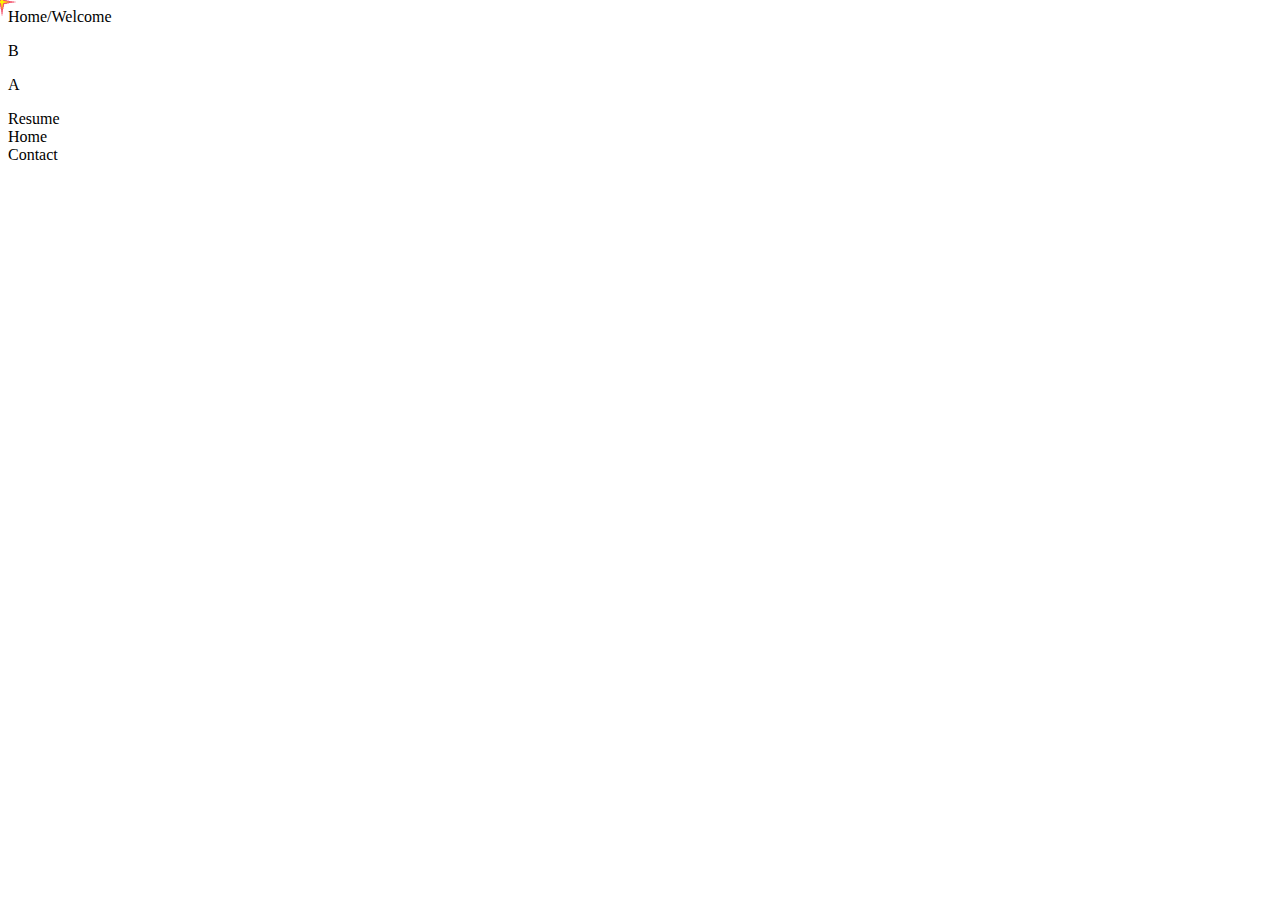
==== help.html @ 0c4b4e7e "as" ====
<!DOCTYPE html>
<html lang="en">
  <head>
    <meta charset="UTF-8" />
    <meta http-equiv="X-UA-Compatible" content="IE=edge" />
    <meta name="viewport" content="width=device-width, initial-scale=1.0" />
    <title>Document</title>
    <link rel="stylesheet" href="help.css" />
  </head>
  <div class="redbox"></div>
  <body>
    <div id="SStar"></div>
    <div id="image" class="redbox">
      <div class="part1"></div>
      <div class="part2"></div>
    </div>
    <div class="text">
      <div class="centertext" id="textbox">Home/Welcome</div>
    </div>
    <div class="botom">
      <div class="controler">
        <div class="arow">
          <div id="arow1" class="null"></div>
          <div id="arow2" class="up"><div class="ScrollUp"></div></div>
          <div id="arow3" class="null"></div>
          <div id="arow4" class="left"><div class="ScrollLeft"></div></div>
          <div id="arow5" class="center"></div>
          <div id="arow6" class="right"><div class="ScrollRight"></div></div>
          <div id="arow7" class="null"></div>
          <div id="arow8" class="down"><div class="ScrollDown"></div></div>
          <div id="arow9" class="null"></div>
        </div>
      </div>
      <div class="game">
        <div id="box"></div>
      </div>
      <div class="buttons">
        <div class="A_B_button">
          <div id="butt1" class="NullButt"></div>
          <div id="butt2" class="RedButtB">
            <div class="B-img">
              <!-- <img src="BTquestion-mark.png" alt="" /> -->
              <p>B</p>
            </div>
          </div>
          <div id="butt3" class="RedButtA">
            <div class="A-img">
              <!-- <img src="BTResume.png" alt="" /> -->
              <p>A</p>
            </div>
          </div>
          <div id="butt4" class="NullButt"></div>
        </div>
      </div>
    </div>
    <div class="BottomThree">
      <div class="Resume">Resume</div>
      <div class="Home">Home</div>
      <div class="Contact">Contact</div>
    </div>
  </body>
  <script src="help.js"></script>
</html>
---- help.css ----
/* .trail { 
    position: absolute;
    height: 6px; width: 6px;
    border-radius: 3px;
    background: teal;
  } */

  .trail { 
    width: calc(28px);
    height: calc(28px);
    position: absolute;
    background-image: url(MSstar.png);
    background-size: cover;
    z-index: 3;
    pointer-events: none;
 }
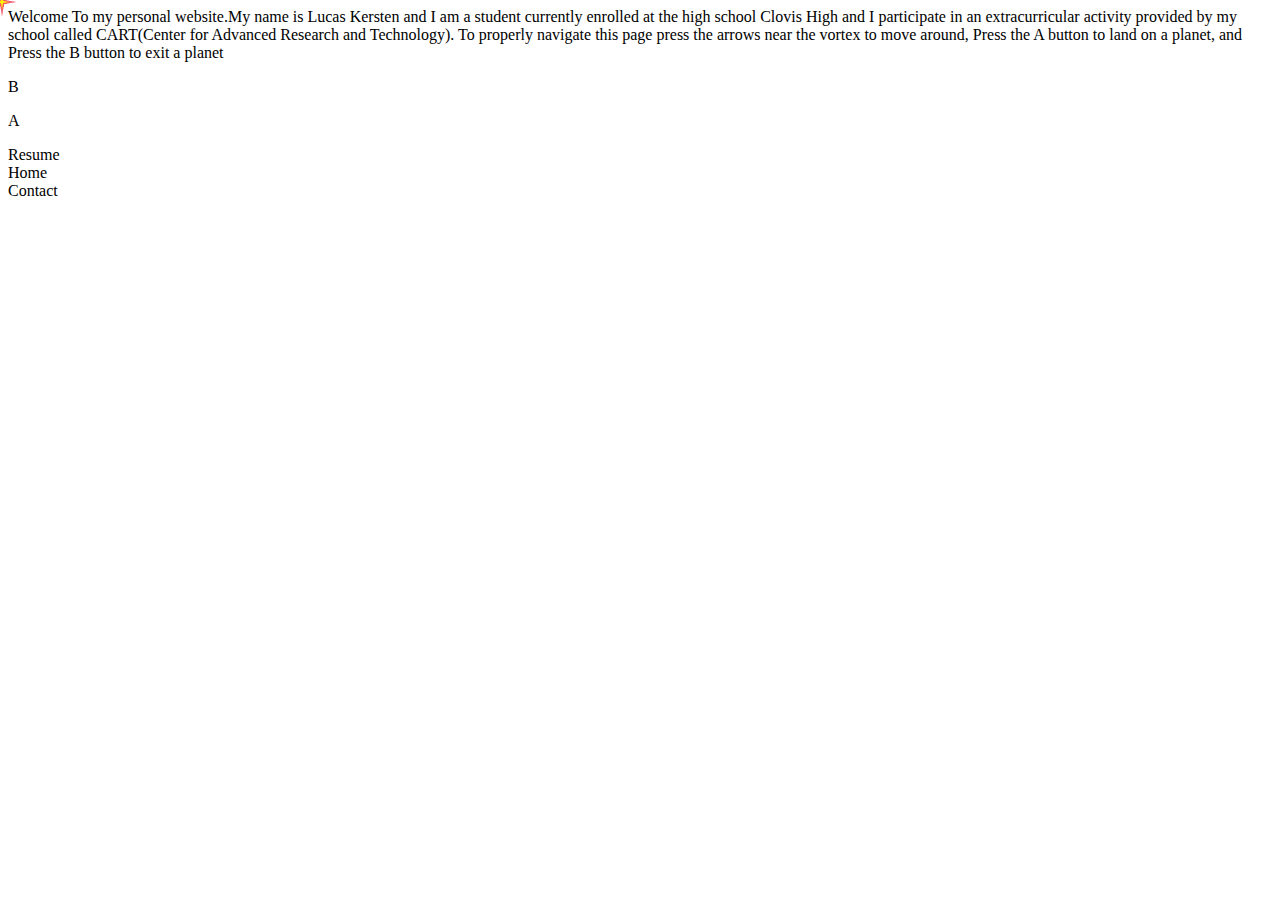
==== commit cfd11750: "ad" ====
--- a/help.html
+++ b/help.html
@@ -7,15 +7,15 @@
     <title>Document</title>
     <link rel="stylesheet" href="help.css" />
   </head>
+  <div id="SStar"></div>
   <div class="redbox"></div>
   <body>
-    <div id="SStar"></div>
     <div id="image" class="redbox">
       <div class="part1"></div>
       <div class="part2"></div>
     </div>
     <div class="text">
-      <div class="centertext" id="textbox">Home/Welcome</div>
+      <div class="centertext" id="textbox">Welcome To my personal website.My name is Lucas Kersten and I am a student currently enrolled at the high school Clovis High and I participate in an extracurricular activity provided by my school called CART(Center for Advanced Research and Technology). To properly navigate this page press the arrows near the vortex to move around, Press the A button to land on a planet, and Press the B button to exit a planet</div>
     </div>
     <div class="botom">
       <div class="controler">
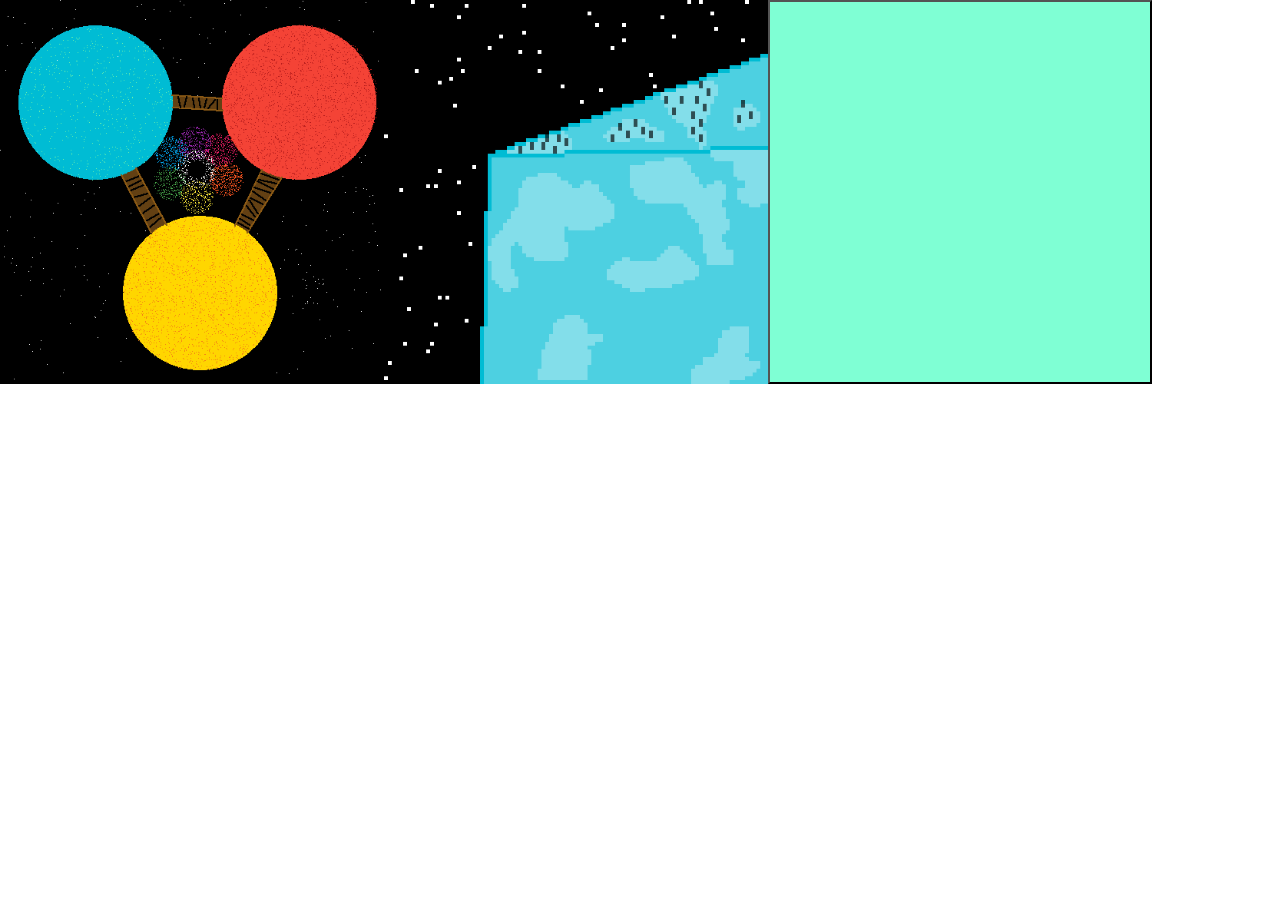
==== commit 4ce32991: "asd" ====
--- a/help.html
+++ b/help.html
@@ -1,63 +1,25 @@
 <!DOCTYPE html>
 <html lang="en">
   <head>
-    <meta charset="UTF-8" />
-    <meta http-equiv="X-UA-Compatible" content="IE=edge" />
-    <meta name="viewport" content="width=device-width, initial-scale=1.0" />
-    <title>Document</title>
+    <title>Bootstrap Example</title>
+    <meta charset="utf-8" />
+    <meta name="viewport" content="width=device-width, initial-scale=1" />
+    <script src="help.js"></script>
     <link rel="stylesheet" href="help.css" />
   </head>
-  <div id="SStar"></div>
-  <div class="redbox"></div>
   <body>
-    <div id="image" class="redbox">
-      <div class="part1"></div>
-      <div class="part2"></div>
-    </div>
-    <div class="text">
-      <div class="centertext" id="textbox">Welcome To my personal website.My name is Lucas Kersten and I am a student currently enrolled at the high school Clovis High and I participate in an extracurricular activity provided by my school called CART(Center for Advanced Research and Technology). To properly navigate this page press the arrows near the vortex to move around, Press the A button to land on a planet, and Press the B button to exit a planet</div>
-    </div>
-    <div class="botom">
-      <div class="controler">
-        <div class="arow">
-          <div id="arow1" class="null"></div>
-          <div id="arow2" class="up"><div class="ScrollUp"></div></div>
-          <div id="arow3" class="null"></div>
-          <div id="arow4" class="left"><div class="ScrollLeft"></div></div>
-          <div id="arow5" class="center"></div>
-          <div id="arow6" class="right"><div class="ScrollRight"></div></div>
-          <div id="arow7" class="null"></div>
-          <div id="arow8" class="down"><div class="ScrollDown"></div></div>
-          <div id="arow9" class="null"></div>
+    <div id="myCarousel" class="carousel slide" data-ride="carousel">
+      <div class="carousel-inner">
+        <div class="item-1">
+          <div id="one-box"></div>
         </div>
-      </div>
-      <div class="game">
-        <div id="box"></div>
-      </div>
-      <div class="buttons">
-        <div class="A_B_button">
-          <div id="butt1" class="NullButt"></div>
-          <div id="butt2" class="RedButtB">
-            <div class="B-img">
-              <!-- <img src="BTquestion-mark.png" alt="" /> -->
-              <p>B</p>
-            </div>
-          </div>
-          <div id="butt3" class="RedButtA">
-            <div class="A-img">
-              <!-- <img src="BTResume.png" alt="" /> -->
-              <p>A</p>
-            </div>
-          </div>
-          <div id="butt4" class="NullButt"></div>
+
+        <div class="item-2">
+          <div id="two-box"></div>
         </div>
+
+        <button type="button" class="center" onclick="Moved()"></button>
       </div>
     </div>
-    <div class="BottomThree">
-      <div class="Resume">Resume</div>
-      <div class="Home">Home</div>
-      <div class="Contact">Contact</div>
-    </div>
   </body>
-  <script src="help.js"></script>
 </html>
--- a/help.css
+++ b/help.css
@@ -1,16 +1,52 @@
-/* .trail { 
-    position: absolute;
-    height: 6px; width: 6px;
-    border-radius: 3px;
-    background: teal;
-  } */
+*{
+  margin: 0%;
+}
 
-  .trail { 
-    width: calc(28px);
-    height: calc(28px);
-    position: absolute;
-    background-image: url(MSstar.png);
-    background-size: cover;
-    z-index: 3;
-    pointer-events: none;
- }+.carousel-inner{
+  display: flex;
+}
+
+#one-box{
+  background-image: url(BOcolor.png);
+  width: 30vw;
+  height: 30vw;
+  background-size: cover;
+  position: relative;
+}
+
+#two-box{
+  background-image: url(BOcube.png);
+  width: 30vw;
+  height: 30vw;
+  background-size: cover;
+  position: relative;
+}
+
+.center{
+  background-color: aquamarine;
+  width: 30vw;
+  height: 30vw;
+  background-size: cover;
+  position: relative;
+}
+
+.one--move {
+  animation: one--move .5s linear;
+}
+
+@keyframes one--move{
+  from {left: 0vw;}
+  50% {left: 15vw !important;}
+  to {left: 30vw;}
+}
+
+.two--move {
+  animation: two--move .5s linear;
+}
+
+@keyframes two--move{
+  from {left: 0vw;}
+  50% {left: 15vw !important;}
+  to {left: 30vw;}
+}
+
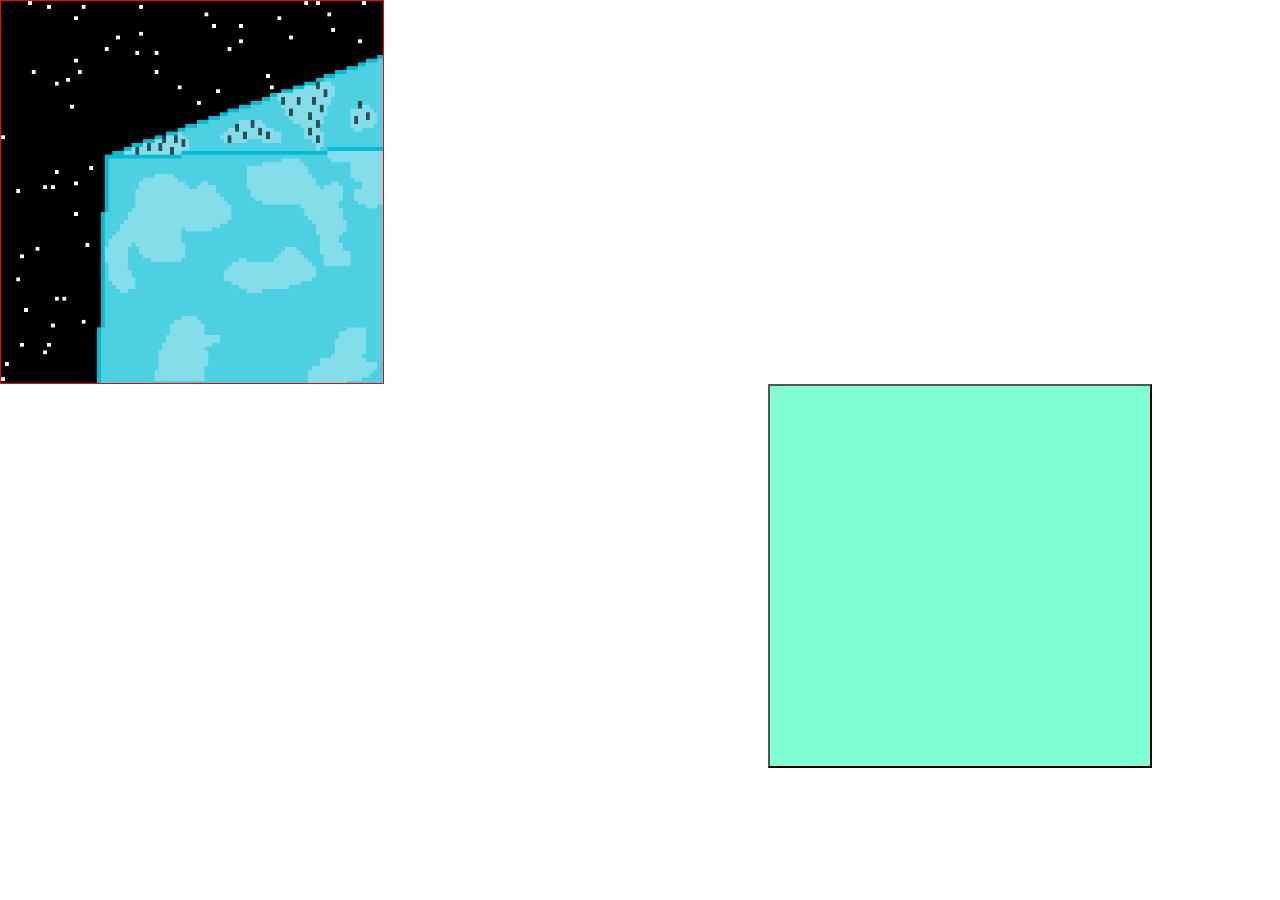
==== commit 733eaae3: "ads" ====
--- a/help.html
+++ b/help.html
@@ -8,18 +8,10 @@
     <link rel="stylesheet" href="help.css" />
   </head>
   <body>
-    <div id="myCarousel" class="carousel slide" data-ride="carousel">
-      <div class="carousel-inner">
-        <div class="item-1">
-          <div id="one-box"></div>
-        </div>
-
-        <div class="item-2">
-          <div id="two-box"></div>
-        </div>
-
-        <button type="button" class="center" onclick="Moved()"></button>
-      </div>
+    <div class="carousel-inner">
+      <div id="one-box"></div>
+      <div id="two-box"></div>
     </div>
+    <button type="button" class="center" onclick="Moved()"></button>
   </body>
 </html>
--- a/help.css
+++ b/help.css
@@ -1,17 +1,27 @@
 *{
   margin: 0%;
+  
 }
 
 .carousel-inner{
   display: flex;
+  border: 1px red solid;
+  box-sizing: border-box;
+  overflow: hidden;
+  position: relative;
+  width: 30vw;
+  height: 30vw;
 }
+
 
 #one-box{
   background-image: url(BOcolor.png);
   width: 30vw;
   height: 30vw;
   background-size: cover;
-  position: relative;
+  position: absolute;
+  margin-left: -30vw;
+
 }
 
 #two-box{
@@ -19,7 +29,8 @@
   width: 30vw;
   height: 30vw;
   background-size: cover;
-  position: relative;
+  position: absolute;
+  margin-left: 0vw;
 }
 
 .center{
@@ -28,6 +39,7 @@
   height: 30vw;
   background-size: cover;
   position: relative;
+  margin-left: 60vw;
 }
 
 .one--move {
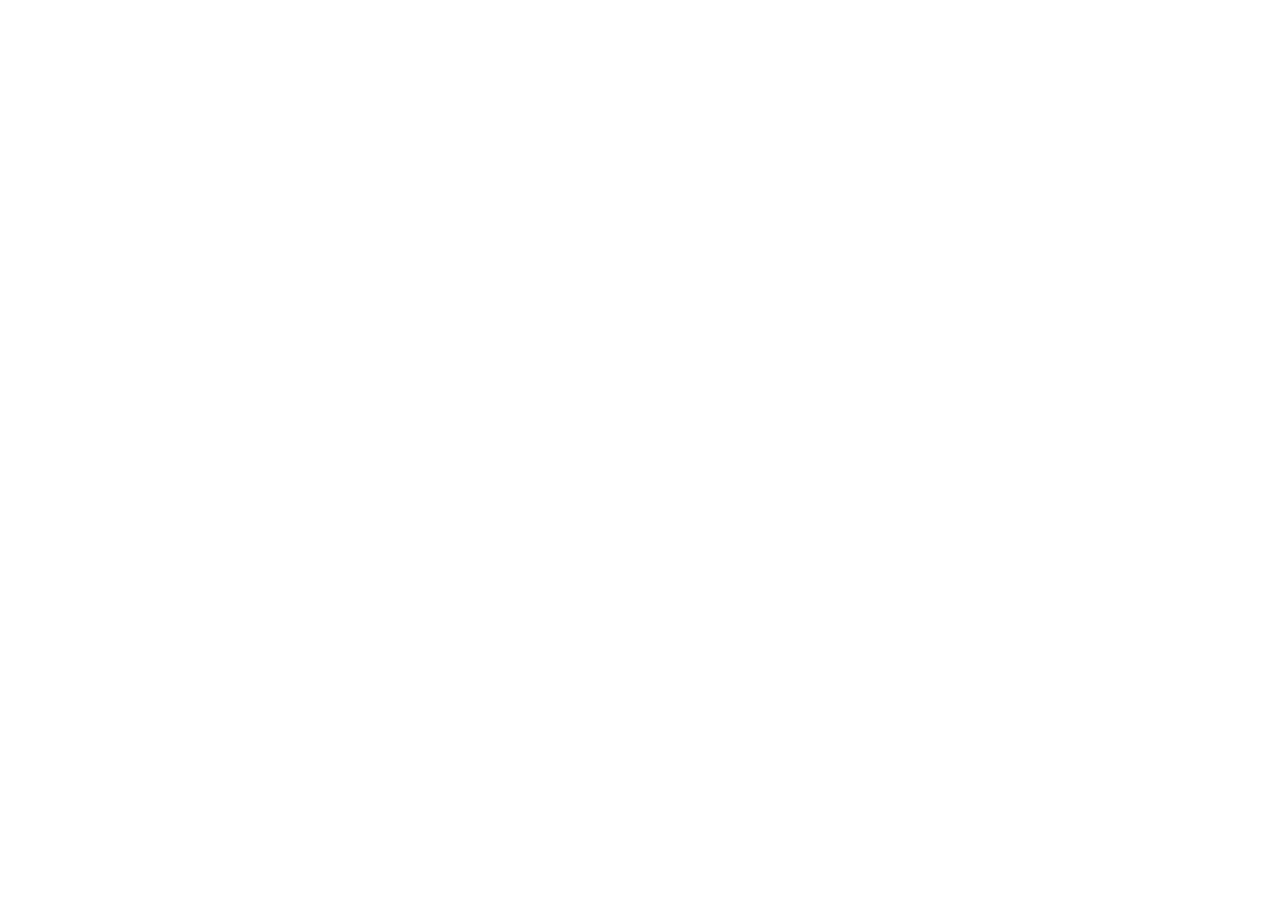
==== commit 9fb69251: "A" ====
--- a/help.html
+++ b/help.html
@@ -1,4 +1,4 @@
-<!DOCTYPE html>
+<!-- <!DOCTYPE html>
 <html lang="en">
   <head>
     <title>Bootstrap Example</title>
@@ -14,4 +14,4 @@
     </div>
     <button type="button" class="center" onclick="Moved()"></button>
   </body>
-</html>
+</html> -->
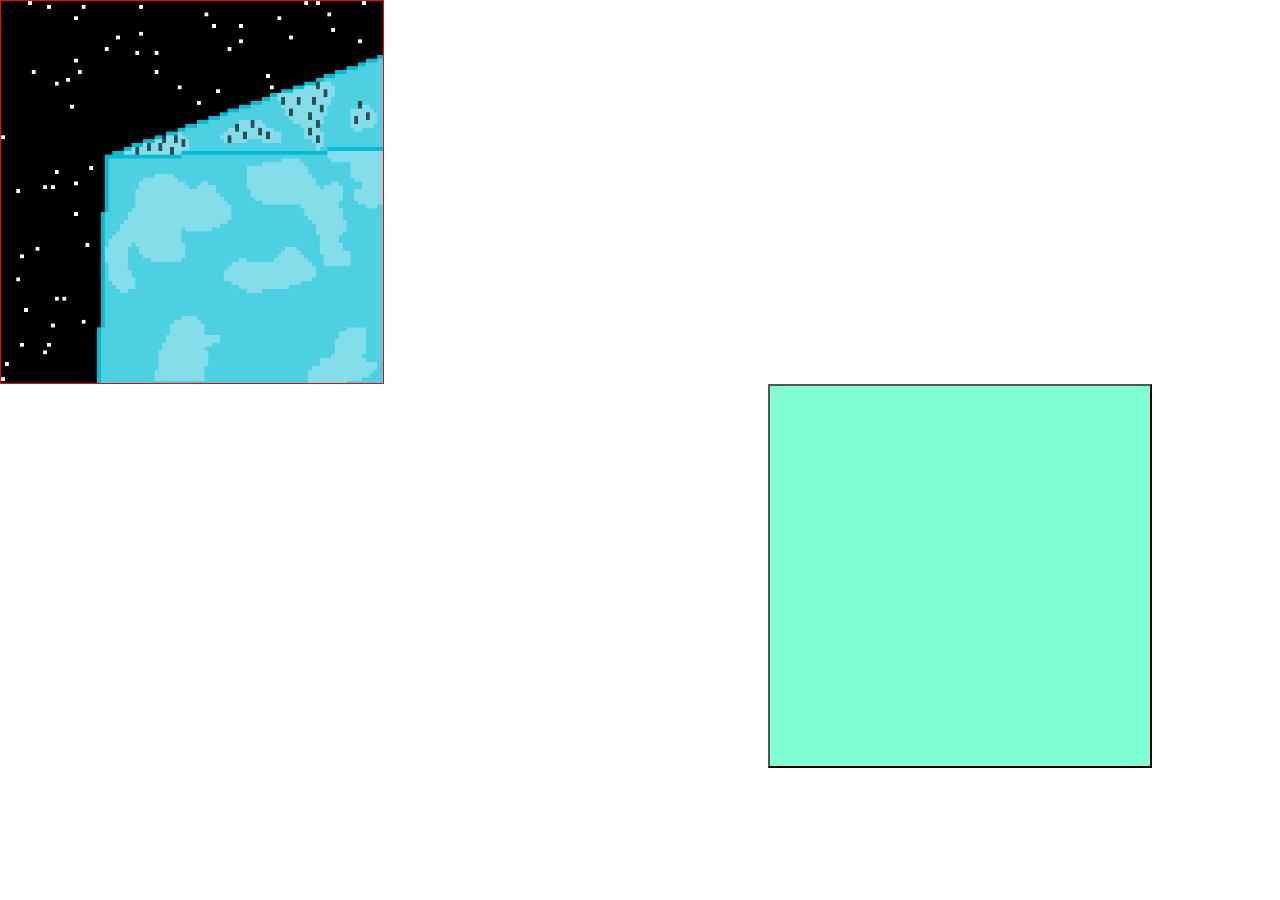
==== commit 7e659de3: "a" ====
--- a/help.html
+++ b/help.html
@@ -1,4 +1,4 @@
-<!-- <!DOCTYPE html>
+<!DOCTYPE html>
 <html lang="en">
   <head>
     <title>Bootstrap Example</title>
@@ -14,4 +14,4 @@
     </div>
     <button type="button" class="center" onclick="Moved()"></button>
   </body>
-</html> -->
+</html>
